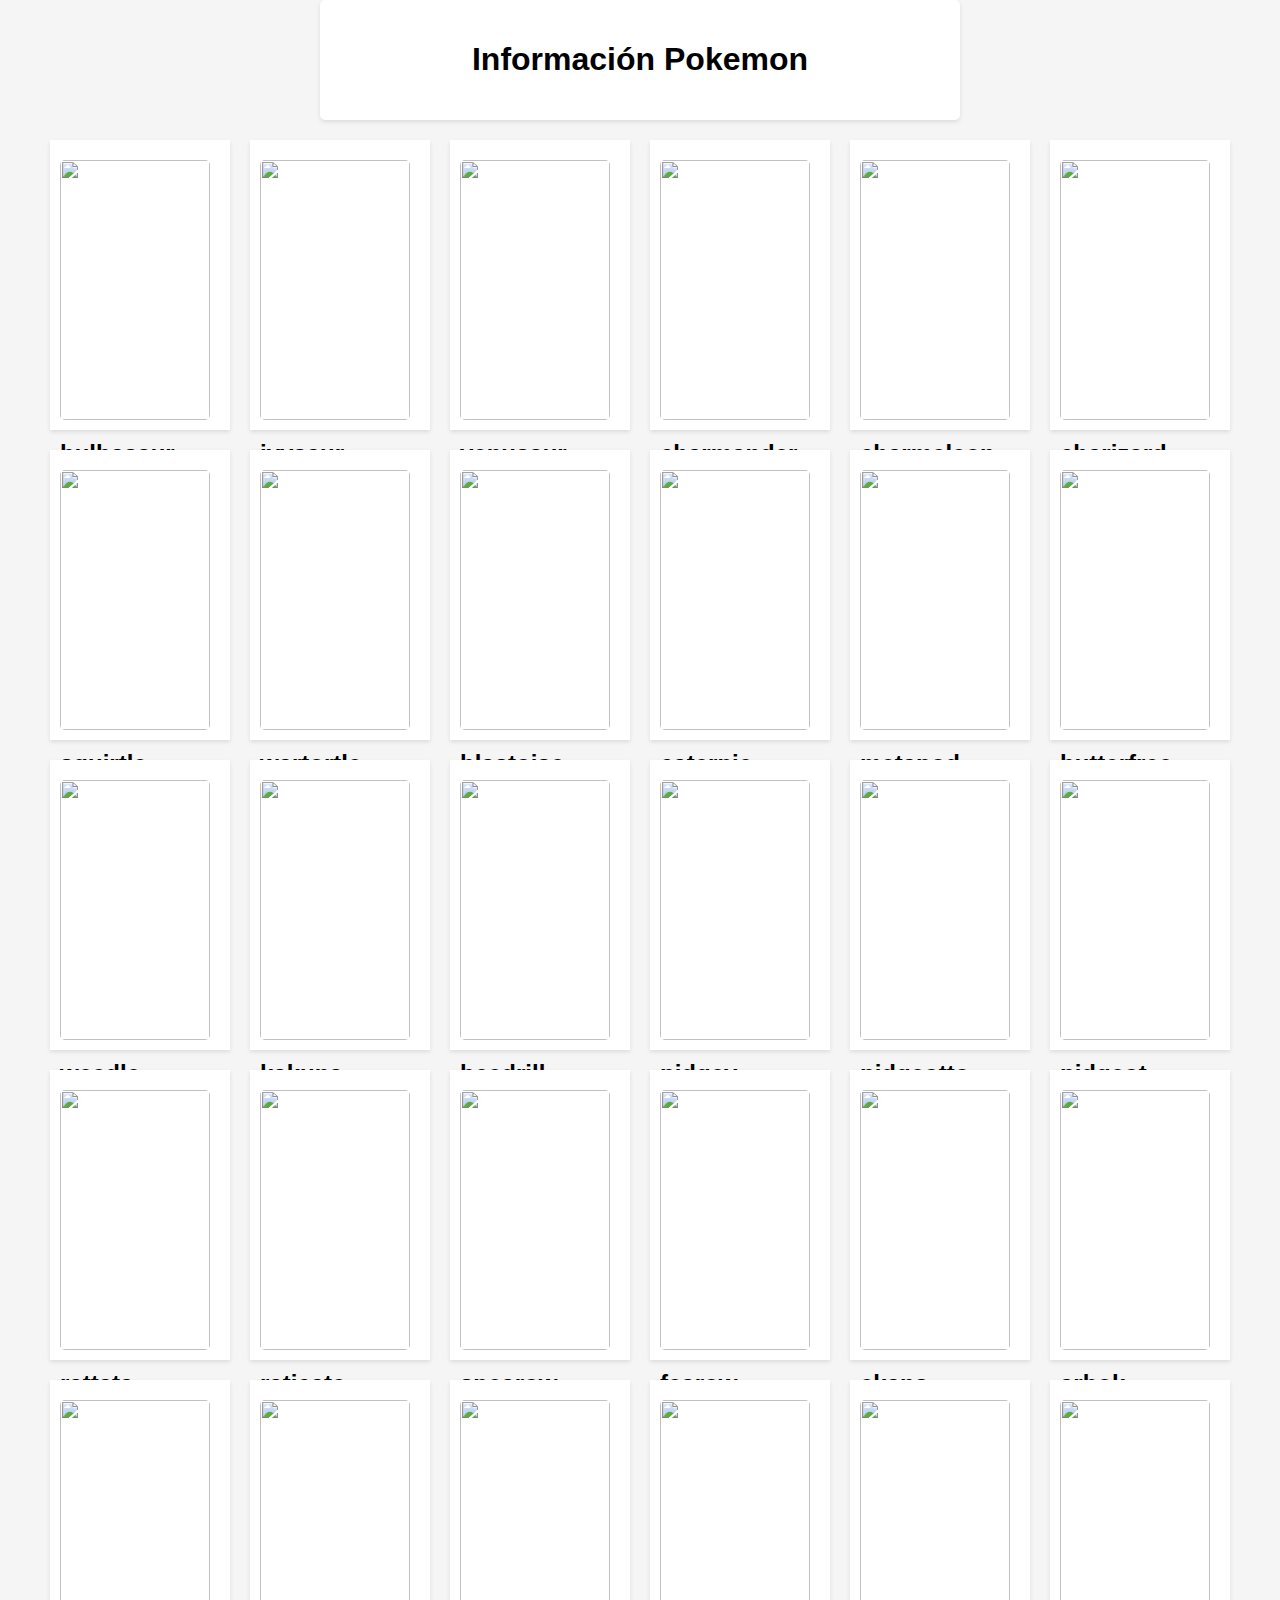
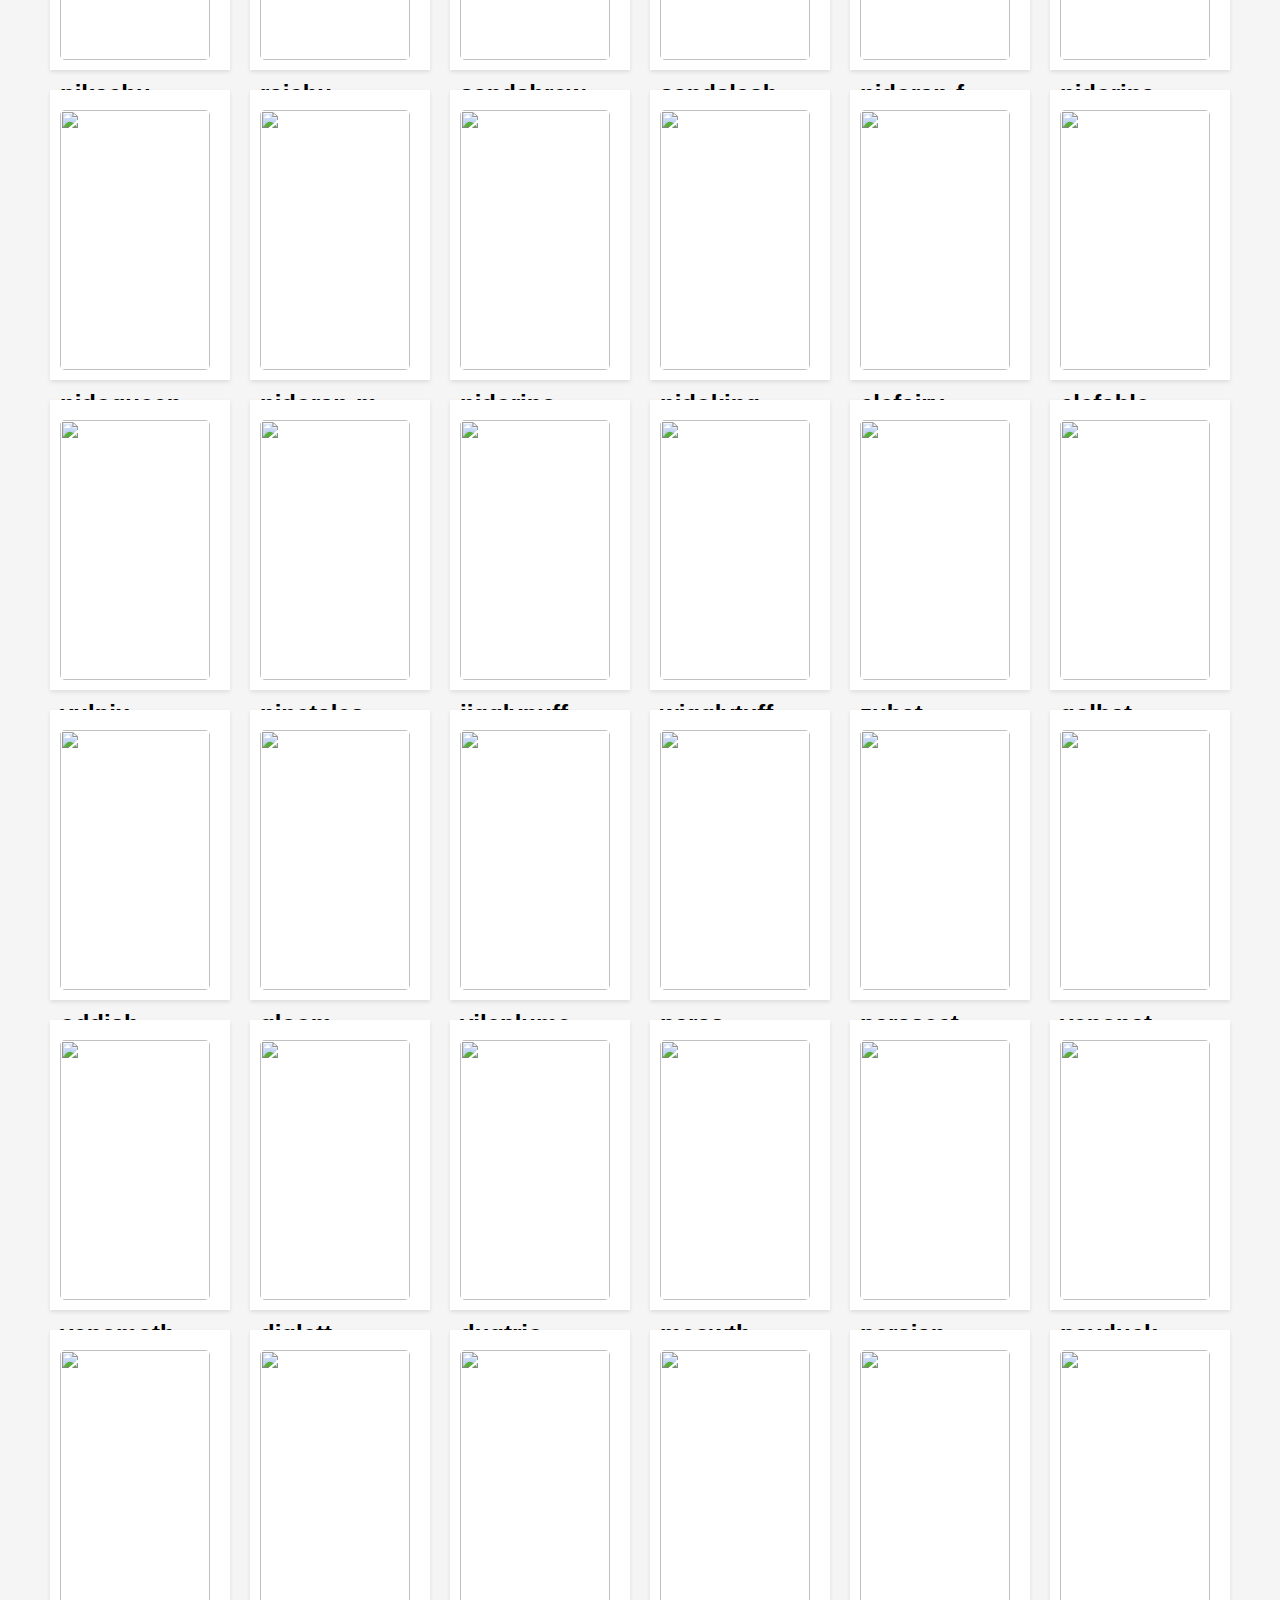
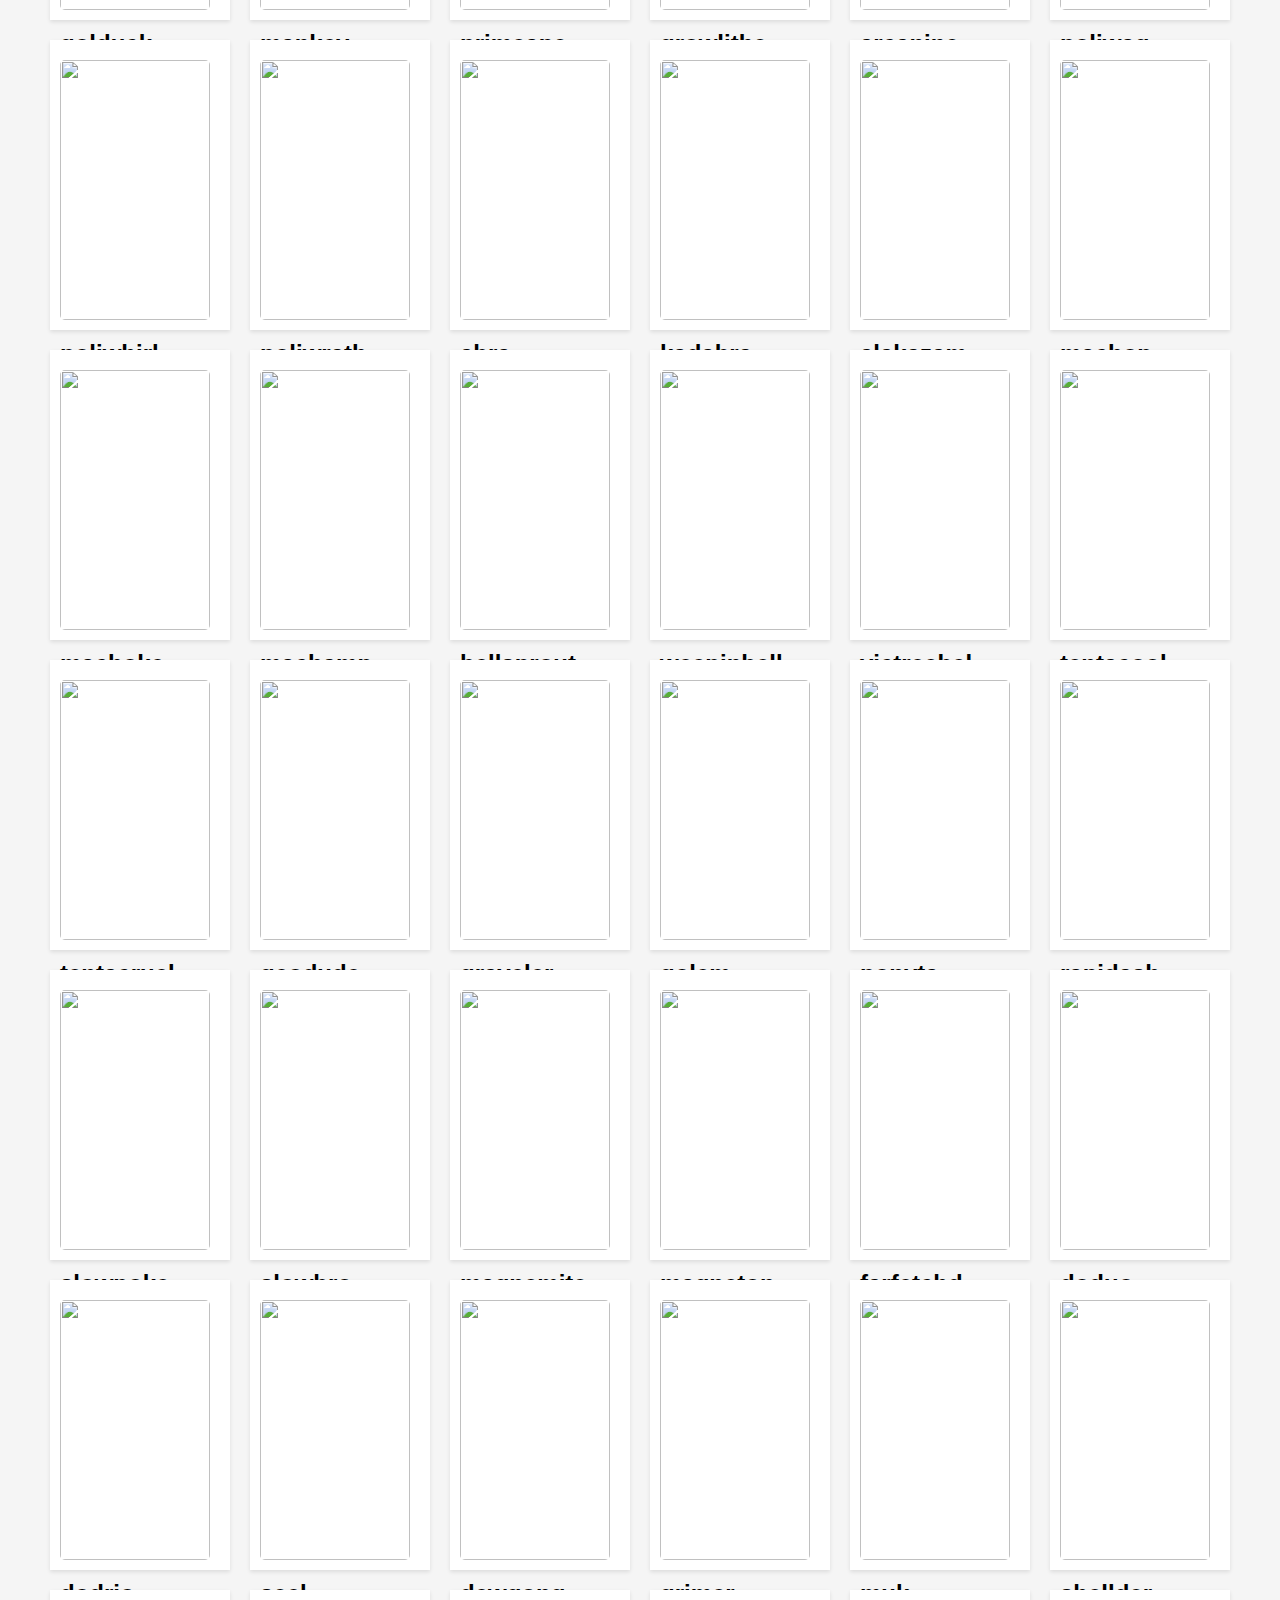
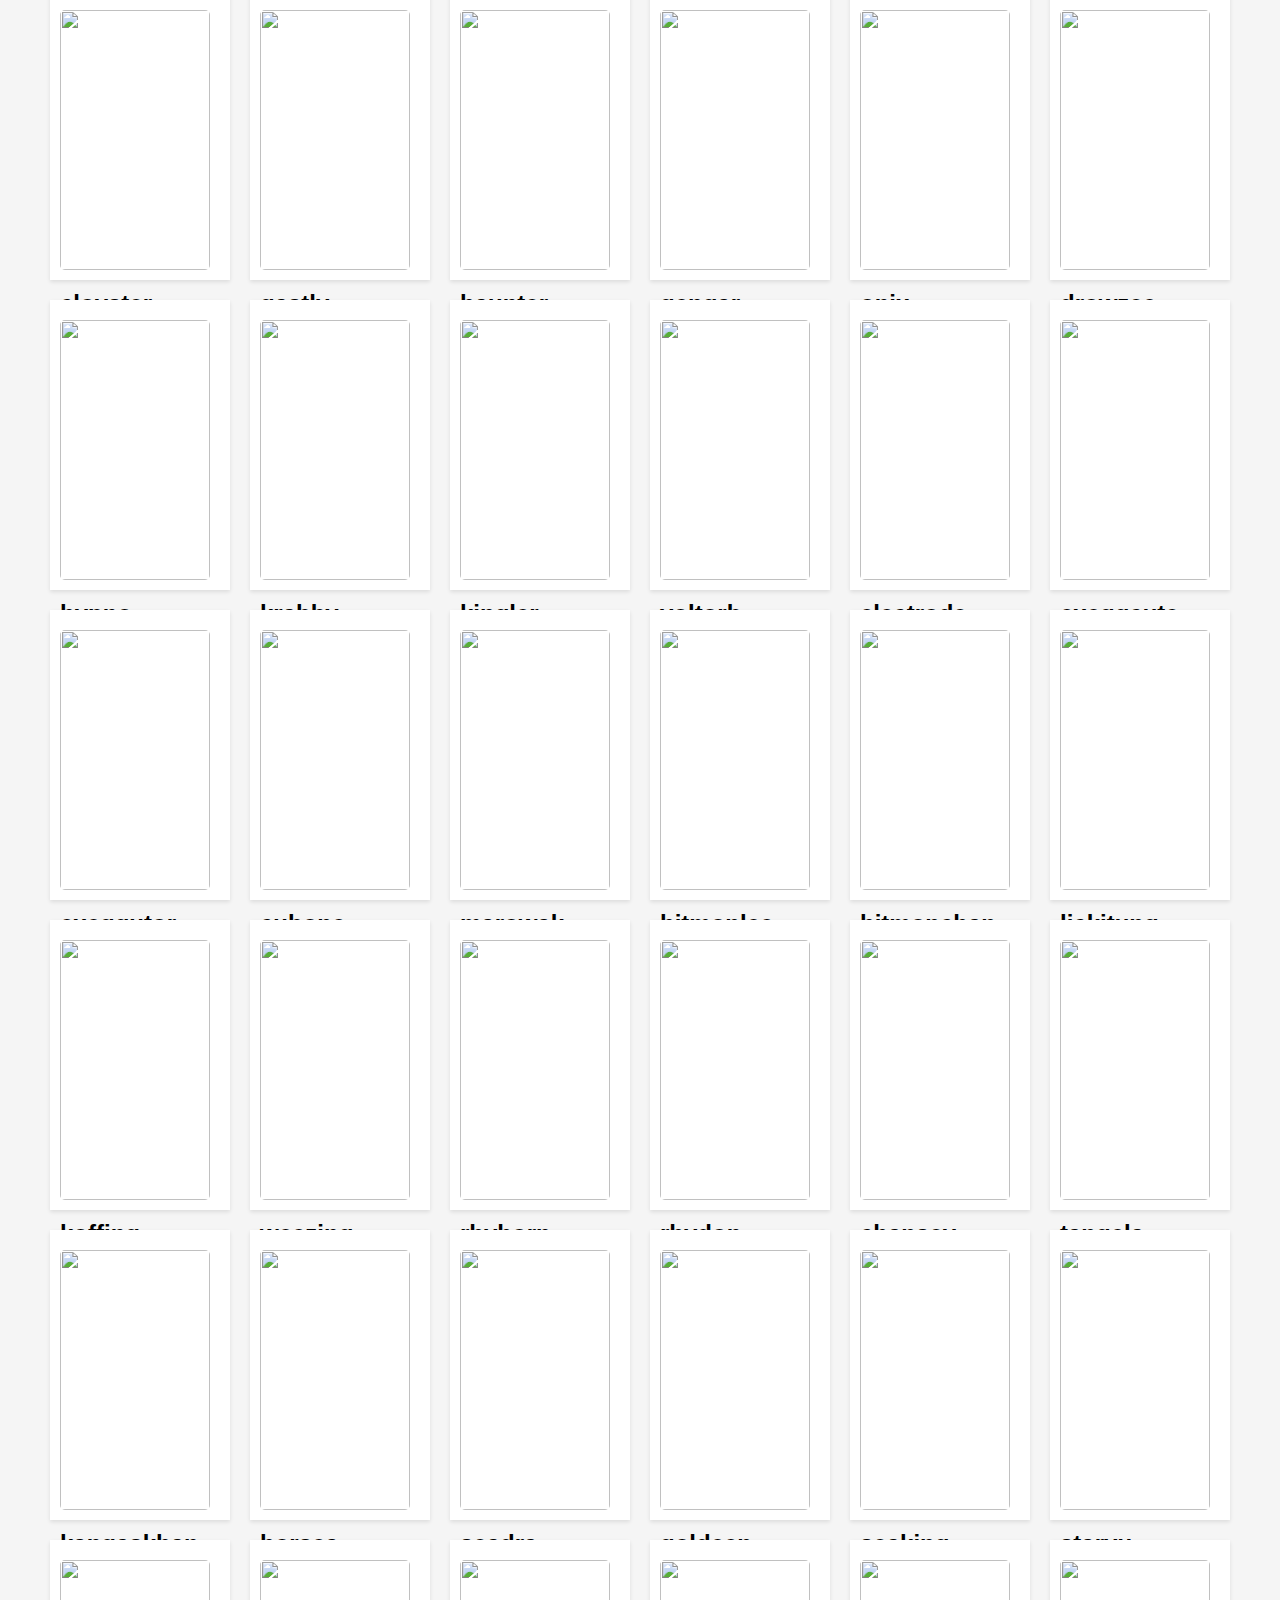
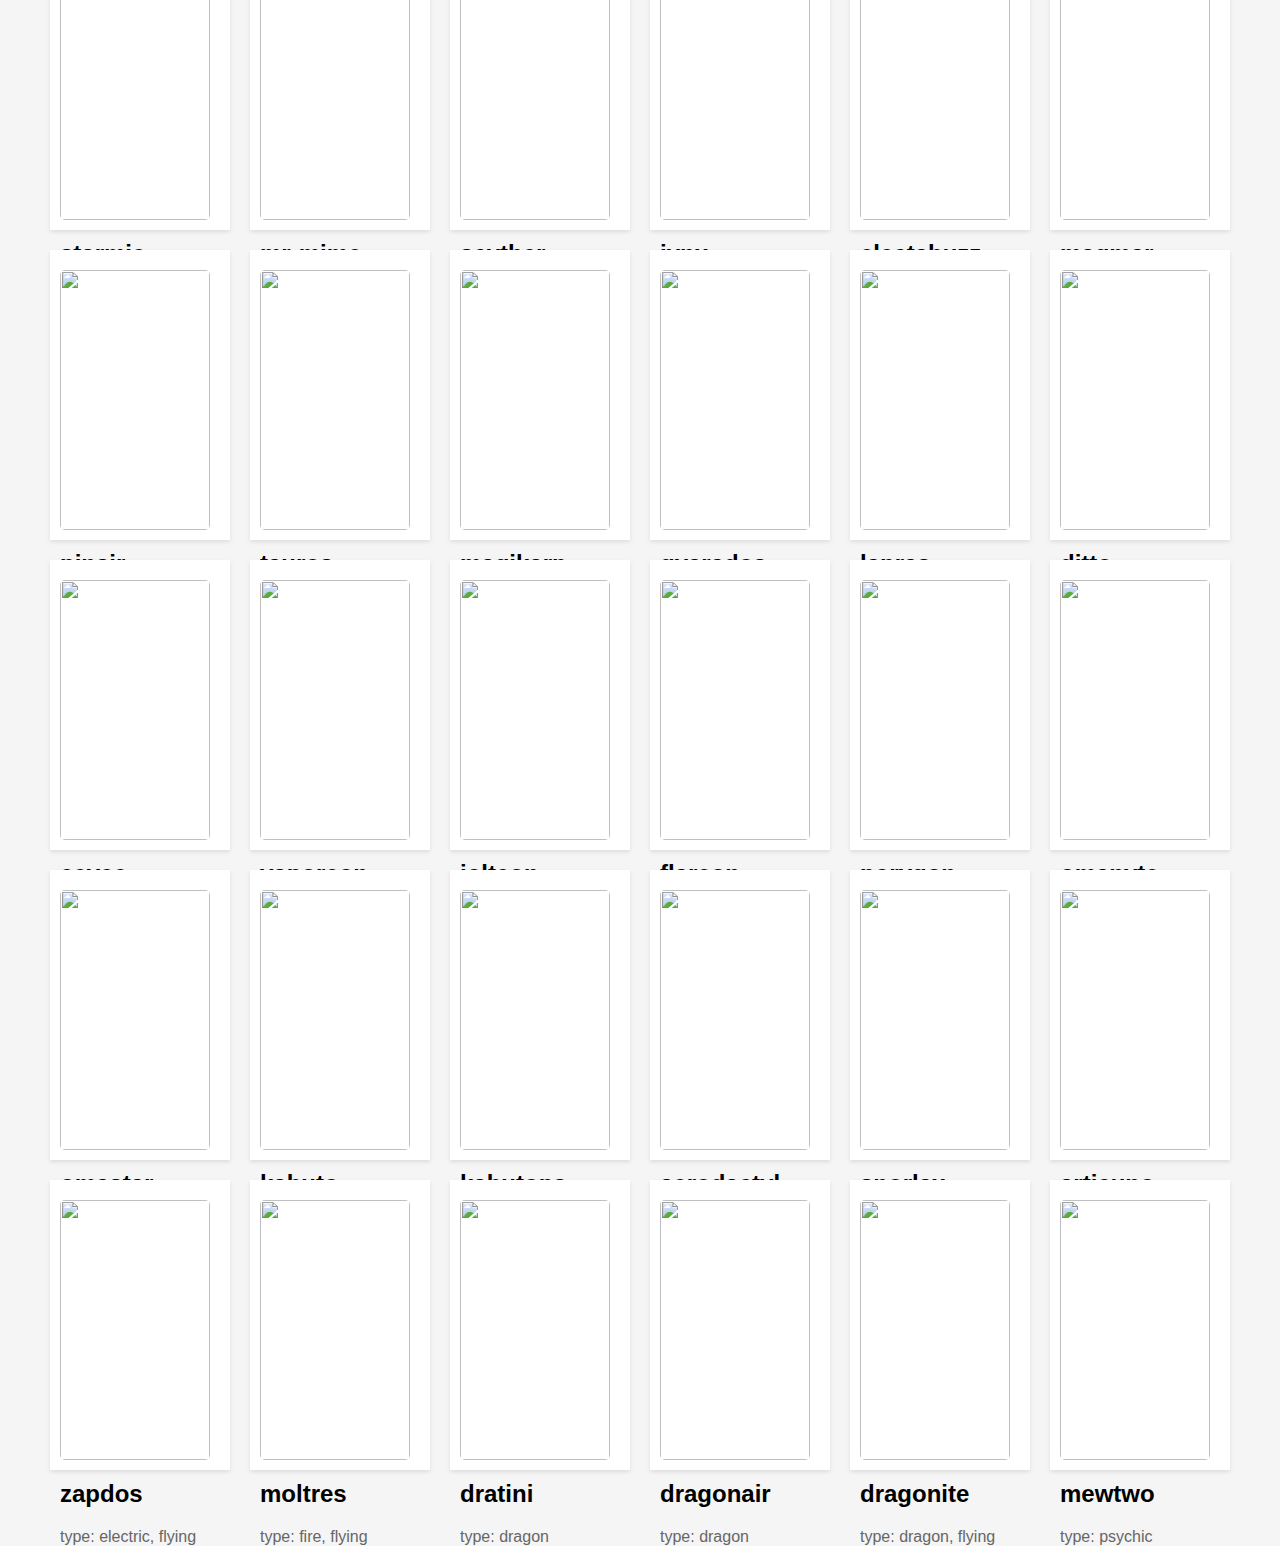
==== index.html @ 2d2d29d8 "cards pokemons" ====
<html>
  <head>
    <title>Información Pokemon</title>
    <script src="pokemon.js"></script>
    <link rel="stylesheet" href="style.css" />
  </head>
  <body>
    <div class="container">
      <h1>Información Pokemon</h1>
    </div>

    <div class="card-container" id="card-container">

    </div>
  </body>
</html>
---- style.css ----
body {
  font-family: Arial, Helvetica, sans-serif;
  margin: 0;
  padding: 0;
  background-color: #f5f5f5;
}
.container {
  max-width: 600px;
  margin: 0 auto;
  padding: 20px;
  background-color: #fff;
  border-radius: 5px;
  box-shadow: 0 2px 4px rgba(0, 0, 0, 0.1);
}

.card-container{
    padding: 20px;
    display: flex;
    justify-content: center;
    flex-wrap: wrap;
    gap: 20px;
    
}

h1{
    text-align: center;
}
.card{
    height: 260px;
    width: 150px;
    padding: 20px 20px 10px 10px;
    background-color: #fff;
    box-shadow: 0 2px 4px rgba(0, 0, 0, 0.1);
}

.card img {
  width: 100%;
  border-radius: 5px;
}
.card h3 {
  margin-top: 10px;
}
.card p{
    margin-top: 5px;
    color: #666;
}
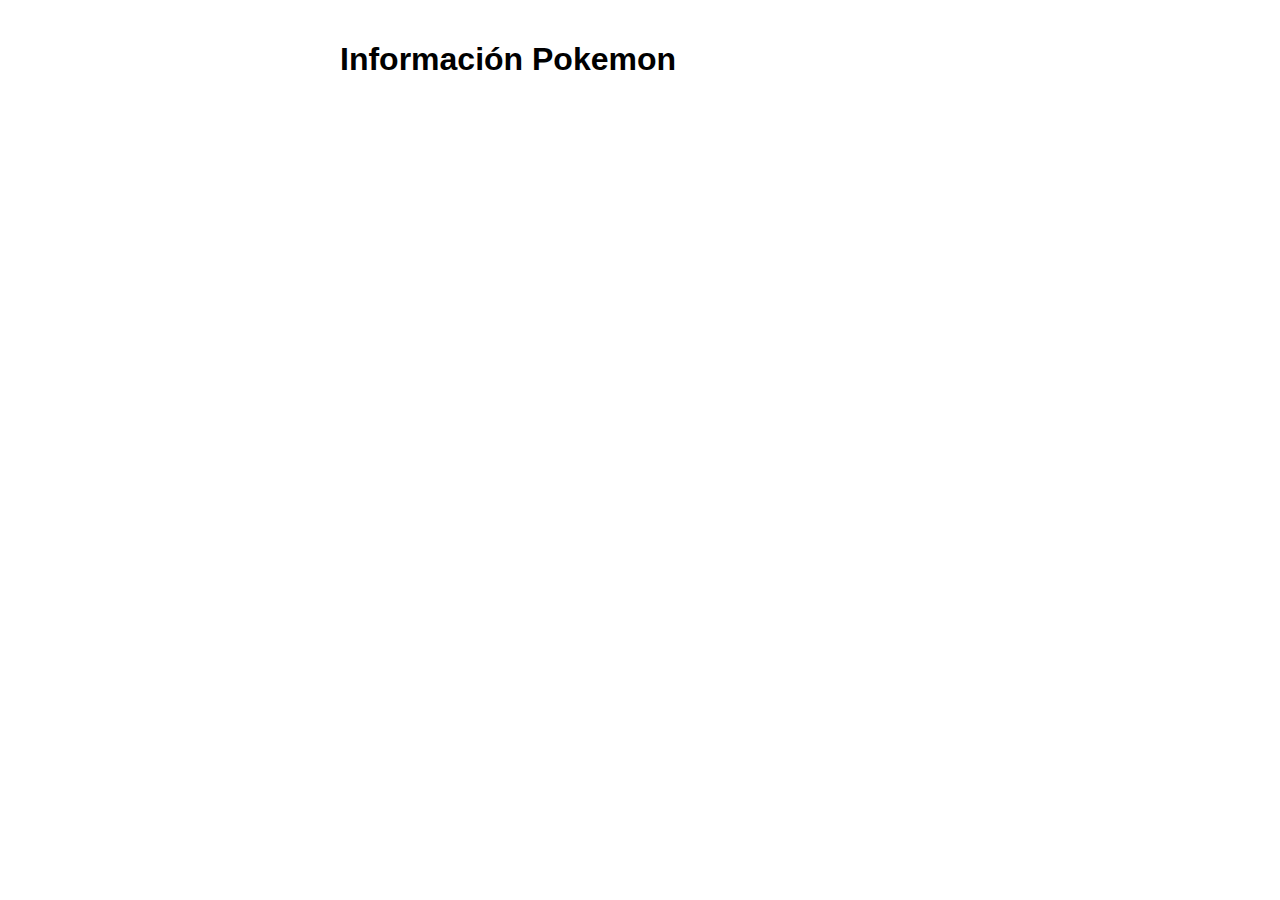
==== commit 40c5d393: "cambios pokemon" ====
--- a/index.html
+++ b/index.html
@@ -1,16 +1,18 @@
-<html>
+<!DOCTYPE html>
+<html lang="es">
   <head>
+    <meta charset="UTF-8" />
     <title>Información Pokemon</title>
+    <meta name="viewport" content="width=device-width" />
     <script src="pokemon.js"></script>
     <link rel="stylesheet" href="style.css" />
   </head>
   <body>
-    <div class="container">
+    <div class="title">
       <h1>Información Pokemon</h1>
     </div>
-
     <div class="card-container" id="card-container">
-
+      
     </div>
   </body>
 </html>
--- a/style.css
+++ b/style.css
@@ -2,45 +2,80 @@
   font-family: Arial, Helvetica, sans-serif;
   margin: 0;
   padding: 0;
-  background-color: #f5f5f5;
+  background-color: #fff;
 }
-.container {
+.title {
   max-width: 600px;
   margin: 0 auto;
   padding: 20px;
   background-color: #fff;
   border-radius: 5px;
-  box-shadow: 0 2px 4px rgba(0, 0, 0, 0.1);
-}
-
-.card-container{
-    padding: 20px;
-    display: flex;
-    justify-content: center;
-    flex-wrap: wrap;
-    gap: 20px;
-    
-}
-
-h1{
-    text-align: center;
-}
-.card{
-    height: 260px;
-    width: 150px;
-    padding: 20px 20px 10px 10px;
-    background-color: #fff;
-    box-shadow: 0 2px 4px rgba(0, 0, 0, 0.1);
 }
 
 .card img {
   width: 100%;
   border-radius: 5px;
 }
-.card h3 {
-  margin-top: 10px;
+.card-container {
+  display: flex;
+  flex-wrap: wrap;
+  background-color: #fff;
+  padding: 10px;
+  justify-content: center;
 }
-.card p{
-    margin-top: 5px;
-    color: #666;
+.card-container .card {
+  /* width: 250px; */
+  margin: 20px;
+  box-shadow: 0 2px 4px rgba(0, 0, 0, 0.1);
+  text-align: center;
+  padding-bottom: 10px;
+  /* padding-left: 2px;
+  padding-right: 2px; */
 }
+
+
+
+@media screen and (min-width: 425px) {
+  .card {
+    width: 150px;
+    font-size: 15px;
+    background-color: aqua;
+  }
+} 
+@media screen and (max-width: 426px) {
+  .card {
+    width: 300px;
+    font-size: 15px;
+    background-color: blue;
+  }
+} 
+
+.card > span {
+  font-weight: bold;
+ 
+}
+.grass {
+  color: green;
+}
+.poison {
+  color: purple;
+}
+.fire {
+  color: red;
+}
+.flying {
+  color: rgb(38, 158, 218);
+}
+.water {
+  color: blue;
+}
+.bug {
+}
+
+.normal {
+}
+
+.electric {
+}
+.ground {
+}
